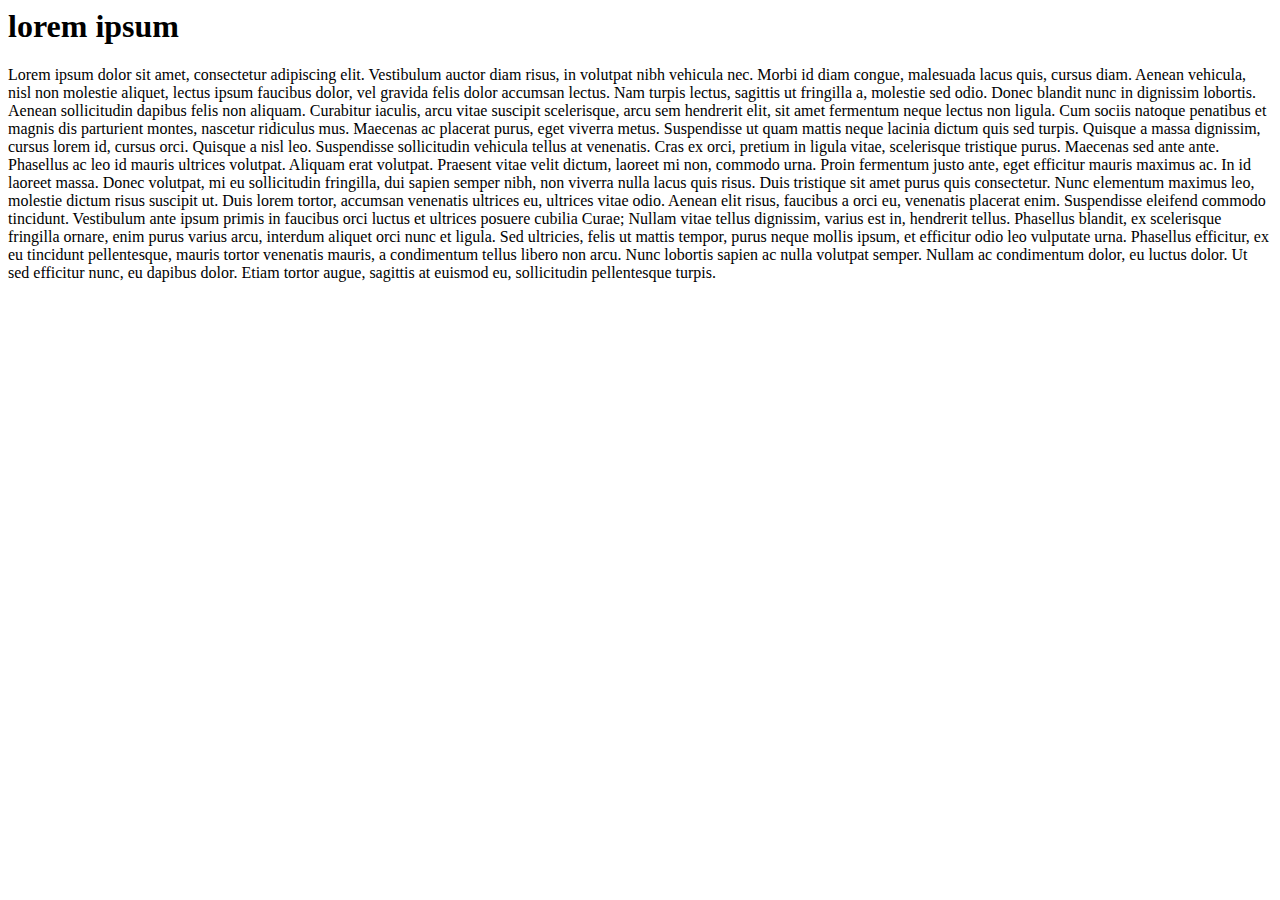
==== test_viewport.html @ d9b0b293 "first commit" ====
<html>
	<head>
	<meta charset="utf-8" />
		<meta name="viewport" content="width=device-width, user-scalable=no">	
		<link rel="stylesheet" href="css/style.css"  />
	
	</head>
	<body>
		<h1>lorem ipsum</h1>
		<p>Lorem ipsum dolor sit amet, consectetur adipiscing elit. Vestibulum auctor diam risus, in volutpat nibh vehicula nec. Morbi id diam congue, malesuada lacus quis, cursus diam. Aenean vehicula, nisl non molestie aliquet, lectus ipsum faucibus dolor, vel gravida felis dolor accumsan lectus. Nam turpis lectus, sagittis ut fringilla a, molestie sed odio. Donec blandit nunc in dignissim lobortis. Aenean sollicitudin dapibus felis non aliquam. Curabitur iaculis, arcu vitae suscipit scelerisque, arcu sem hendrerit elit, sit amet fermentum neque lectus non ligula. Cum sociis natoque penatibus et magnis dis parturient montes, nascetur ridiculus mus. Maecenas ac placerat purus, eget viverra metus. Suspendisse ut quam mattis neque lacinia dictum quis sed turpis. Quisque a massa dignissim, cursus lorem id, cursus orci.

Quisque a nisl leo. Suspendisse sollicitudin vehicula tellus at venenatis. Cras ex orci, pretium in ligula vitae, scelerisque tristique purus. Maecenas sed ante ante. Phasellus ac leo id mauris ultrices volutpat. Aliquam erat volutpat. Praesent vitae velit dictum, laoreet mi non, commodo urna. Proin fermentum justo ante, eget efficitur mauris maximus ac. In id laoreet massa. Donec volutpat, mi eu sollicitudin fringilla, dui sapien semper nibh, non viverra nulla lacus quis risus. Duis tristique sit amet purus quis consectetur. Nunc elementum maximus leo, molestie dictum risus suscipit ut.

Duis lorem tortor, accumsan venenatis ultrices eu, ultrices vitae odio. Aenean elit risus, faucibus a orci eu, venenatis placerat enim. Suspendisse eleifend commodo tincidunt. Vestibulum ante ipsum primis in faucibus orci luctus et ultrices posuere cubilia Curae; Nullam vitae tellus dignissim, varius est in, hendrerit tellus. Phasellus blandit, ex scelerisque fringilla ornare, enim purus varius arcu, interdum aliquet orci nunc et ligula. Sed ultricies, felis ut mattis tempor, purus neque mollis ipsum, et efficitur odio leo vulputate urna. Phasellus efficitur, ex eu tincidunt pellentesque, mauris tortor venenatis mauris, a condimentum tellus libero non arcu. Nunc lobortis sapien ac nulla volutpat semper. Nullam ac condimentum dolor, eu luctus dolor. Ut sed efficitur nunc, eu dapibus dolor. Etiam tortor augue, sagittis at euismod eu, sollicitudin pellentesque turpis.</p>
	</body>
</html>
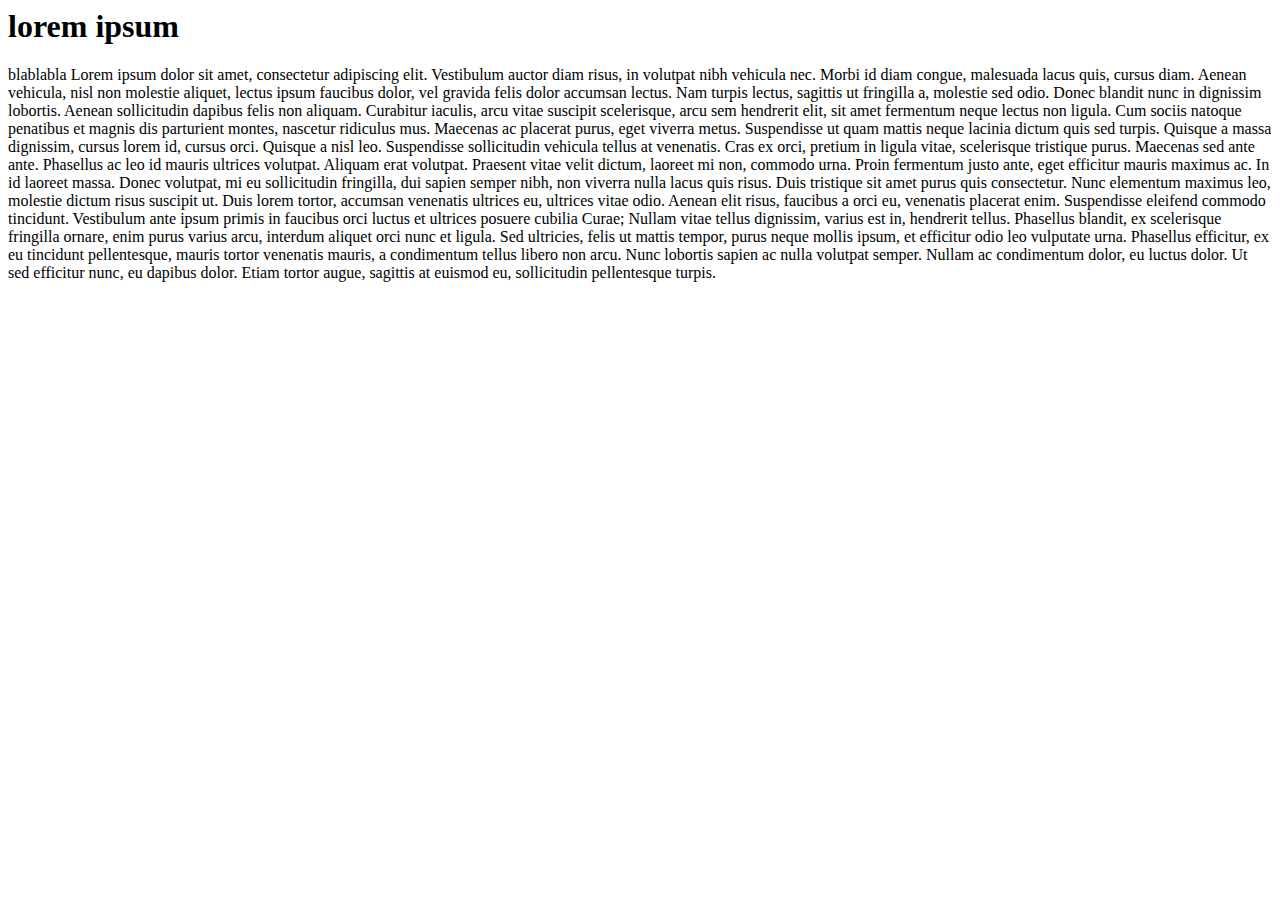
==== commit 6ff25f90: "aa" ====
--- a/test_viewport.html
+++ b/test_viewport.html
@@ -7,7 +7,7 @@
 	</head>
 	<body>
 		<h1>lorem ipsum</h1>
-		<p>Lorem ipsum dolor sit amet, consectetur adipiscing elit. Vestibulum auctor diam risus, in volutpat nibh vehicula nec. Morbi id diam congue, malesuada lacus quis, cursus diam. Aenean vehicula, nisl non molestie aliquet, lectus ipsum faucibus dolor, vel gravida felis dolor accumsan lectus. Nam turpis lectus, sagittis ut fringilla a, molestie sed odio. Donec blandit nunc in dignissim lobortis. Aenean sollicitudin dapibus felis non aliquam. Curabitur iaculis, arcu vitae suscipit scelerisque, arcu sem hendrerit elit, sit amet fermentum neque lectus non ligula. Cum sociis natoque penatibus et magnis dis parturient montes, nascetur ridiculus mus. Maecenas ac placerat purus, eget viverra metus. Suspendisse ut quam mattis neque lacinia dictum quis sed turpis. Quisque a massa dignissim, cursus lorem id, cursus orci.
+		<p>blablabla Lorem ipsum dolor sit amet, consectetur adipiscing elit. Vestibulum auctor diam risus, in volutpat nibh vehicula nec. Morbi id diam congue, malesuada lacus quis, cursus diam. Aenean vehicula, nisl non molestie aliquet, lectus ipsum faucibus dolor, vel gravida felis dolor accumsan lectus. Nam turpis lectus, sagittis ut fringilla a, molestie sed odio. Donec blandit nunc in dignissim lobortis. Aenean sollicitudin dapibus felis non aliquam. Curabitur iaculis, arcu vitae suscipit scelerisque, arcu sem hendrerit elit, sit amet fermentum neque lectus non ligula. Cum sociis natoque penatibus et magnis dis parturient montes, nascetur ridiculus mus. Maecenas ac placerat purus, eget viverra metus. Suspendisse ut quam mattis neque lacinia dictum quis sed turpis. Quisque a massa dignissim, cursus lorem id, cursus orci.
 
 Quisque a nisl leo. Suspendisse sollicitudin vehicula tellus at venenatis. Cras ex orci, pretium in ligula vitae, scelerisque tristique purus. Maecenas sed ante ante. Phasellus ac leo id mauris ultrices volutpat. Aliquam erat volutpat. Praesent vitae velit dictum, laoreet mi non, commodo urna. Proin fermentum justo ante, eget efficitur mauris maximus ac. In id laoreet massa. Donec volutpat, mi eu sollicitudin fringilla, dui sapien semper nibh, non viverra nulla lacus quis risus. Duis tristique sit amet purus quis consectetur. Nunc elementum maximus leo, molestie dictum risus suscipit ut.
 
--- a/css/style.css
+++ b/css/style.css
@@ -0,0 +1 @@
+viewport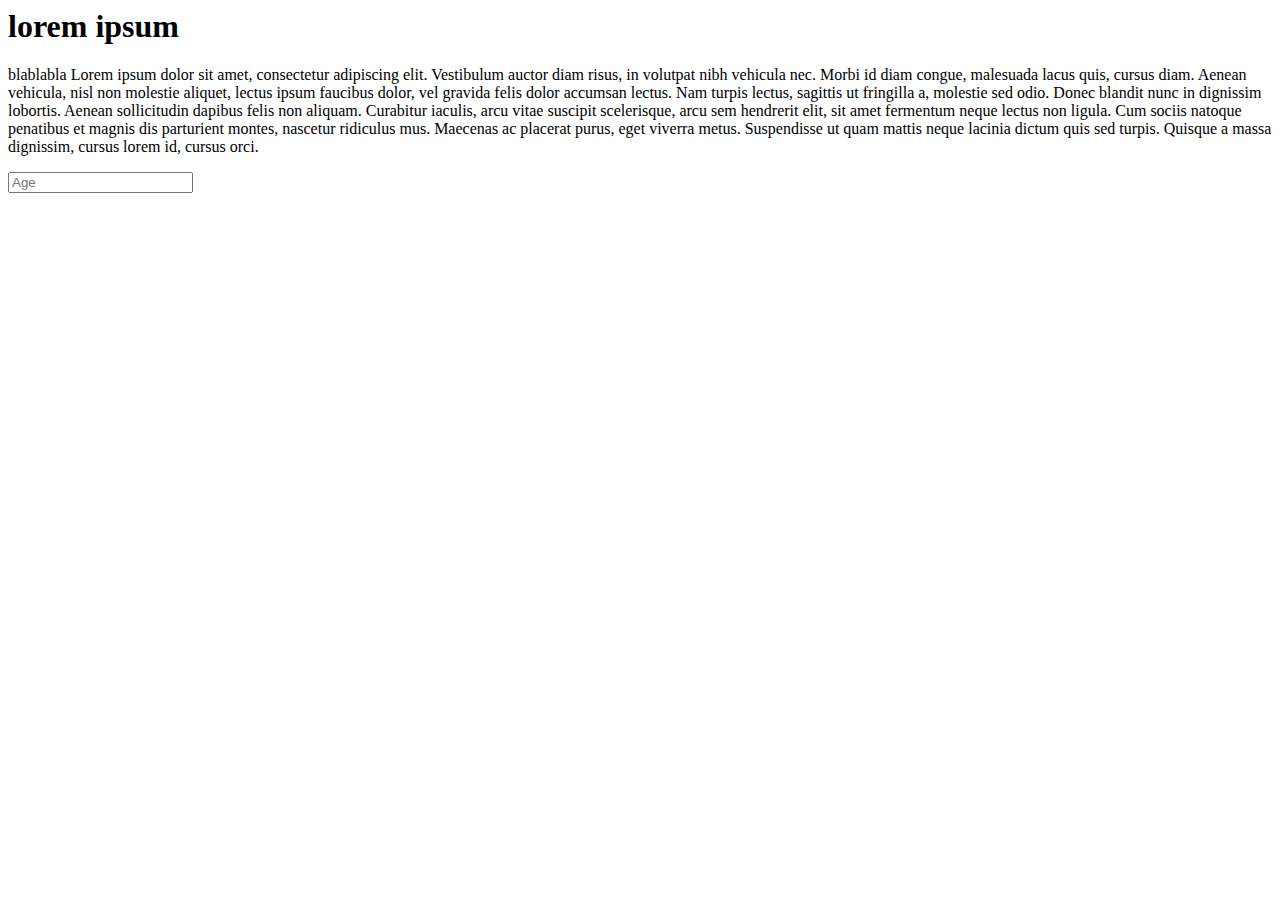
==== commit 1096d417: "fait input" ====
--- a/test_viewport.html
+++ b/test_viewport.html
@@ -3,14 +3,17 @@
 	<meta charset="utf-8" />
 		<meta name="viewport" content="width=device-width, user-scalable=no">	
 		<link rel="stylesheet" href="css/style.css"  />
-	
+		<link rel="apple-touch-icon" href="img/img1.png" />
+
 	</head>
 	<body>
-		<h1>lorem ipsum</h1>
-		<p>blablabla Lorem ipsum dolor sit amet, consectetur adipiscing elit. Vestibulum auctor diam risus, in volutpat nibh vehicula nec. Morbi id diam congue, malesuada lacus quis, cursus diam. Aenean vehicula, nisl non molestie aliquet, lectus ipsum faucibus dolor, vel gravida felis dolor accumsan lectus. Nam turpis lectus, sagittis ut fringilla a, molestie sed odio. Donec blandit nunc in dignissim lobortis. Aenean sollicitudin dapibus felis non aliquam. Curabitur iaculis, arcu vitae suscipit scelerisque, arcu sem hendrerit elit, sit amet fermentum neque lectus non ligula. Cum sociis natoque penatibus et magnis dis parturient montes, nascetur ridiculus mus. Maecenas ac placerat purus, eget viverra metus. Suspendisse ut quam mattis neque lacinia dictum quis sed turpis. Quisque a massa dignissim, cursus lorem id, cursus orci.
+		<h1>
+		lorem ipsum
+		</h1>
+		<p>
+		blablabla Lorem ipsum dolor sit amet, consectetur adipiscing elit. Vestibulum auctor diam risus, in volutpat nibh vehicula nec. Morbi id diam congue, malesuada lacus quis, cursus diam. Aenean vehicula, nisl non molestie aliquet, lectus ipsum faucibus dolor, vel gravida felis dolor accumsan lectus. Nam turpis lectus, sagittis ut fringilla a, molestie sed odio. Donec blandit nunc in dignissim lobortis. Aenean sollicitudin dapibus felis non aliquam. Curabitur iaculis, arcu vitae suscipit scelerisque, arcu sem hendrerit elit, sit amet fermentum neque lectus non ligula. Cum sociis natoque penatibus et magnis dis parturient montes, nascetur ridiculus mus. Maecenas ac placerat purus, eget viverra metus. Suspendisse ut quam mattis neque lacinia dictum quis sed turpis. Quisque a massa dignissim, cursus lorem id, cursus orci.
+		</p>
 
-Quisque a nisl leo. Suspendisse sollicitudin vehicula tellus at venenatis. Cras ex orci, pretium in ligula vitae, scelerisque tristique purus. Maecenas sed ante ante. Phasellus ac leo id mauris ultrices volutpat. Aliquam erat volutpat. Praesent vitae velit dictum, laoreet mi non, commodo urna. Proin fermentum justo ante, eget efficitur mauris maximus ac. In id laoreet massa. Donec volutpat, mi eu sollicitudin fringilla, dui sapien semper nibh, non viverra nulla lacus quis risus. Duis tristique sit amet purus quis consectetur. Nunc elementum maximus leo, molestie dictum risus suscipit ut.
-
-Duis lorem tortor, accumsan venenatis ultrices eu, ultrices vitae odio. Aenean elit risus, faucibus a orci eu, venenatis placerat enim. Suspendisse eleifend commodo tincidunt. Vestibulum ante ipsum primis in faucibus orci luctus et ultrices posuere cubilia Curae; Nullam vitae tellus dignissim, varius est in, hendrerit tellus. Phasellus blandit, ex scelerisque fringilla ornare, enim purus varius arcu, interdum aliquet orci nunc et ligula. Sed ultricies, felis ut mattis tempor, purus neque mollis ipsum, et efficitur odio leo vulputate urna. Phasellus efficitur, ex eu tincidunt pellentesque, mauris tortor venenatis mauris, a condimentum tellus libero non arcu. Nunc lobortis sapien ac nulla volutpat semper. Nullam ac condimentum dolor, eu luctus dolor. Ut sed efficitur nunc, eu dapibus dolor. Etiam tortor augue, sagittis at euismod eu, sollicitudin pellentesque turpis.</p>
+		<input type="number" name="age" placeholder="Age"/>
 	</body>
 </html>